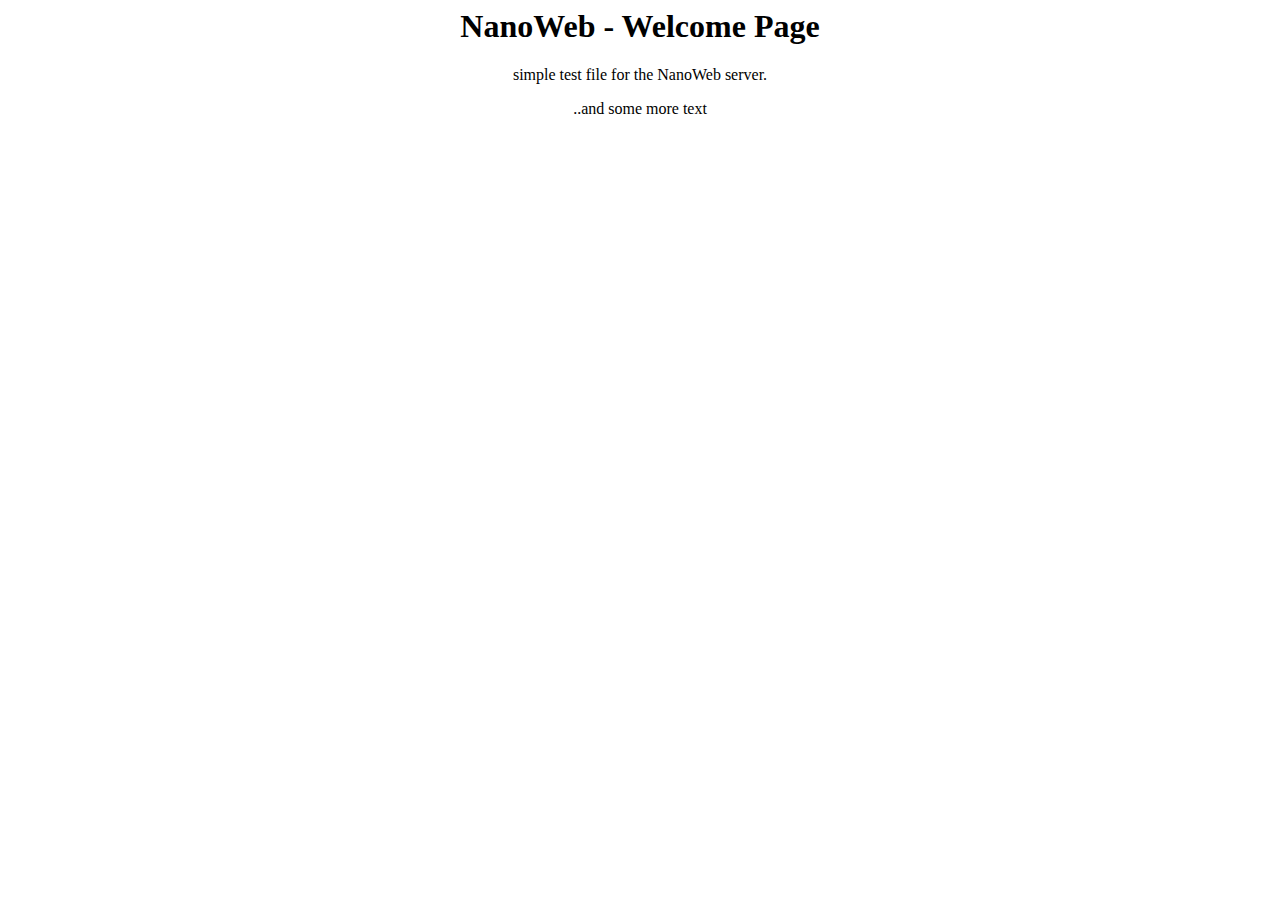
==== webroot/index.html @ 59bc9a77 "files present to nanoweb" ====
<html>
<head>
    <title>A NanoWeb test page</title>
    <link rel="stylesheet" type="test/css" href="styles/style.css"/>
</head>
<body>
    <center>
    <h1>NanoWeb - Welcome Page</h1>
    <p>simple test file for the NanoWeb server.</p>
    <p>..and some more text</p>
    </center>
</body>
</html>
---- webroot/styles/style.css ----
body {
    background-color: #000000;
    color: #C1C1C1;
}

h1 {
    color: #4A6788;
}
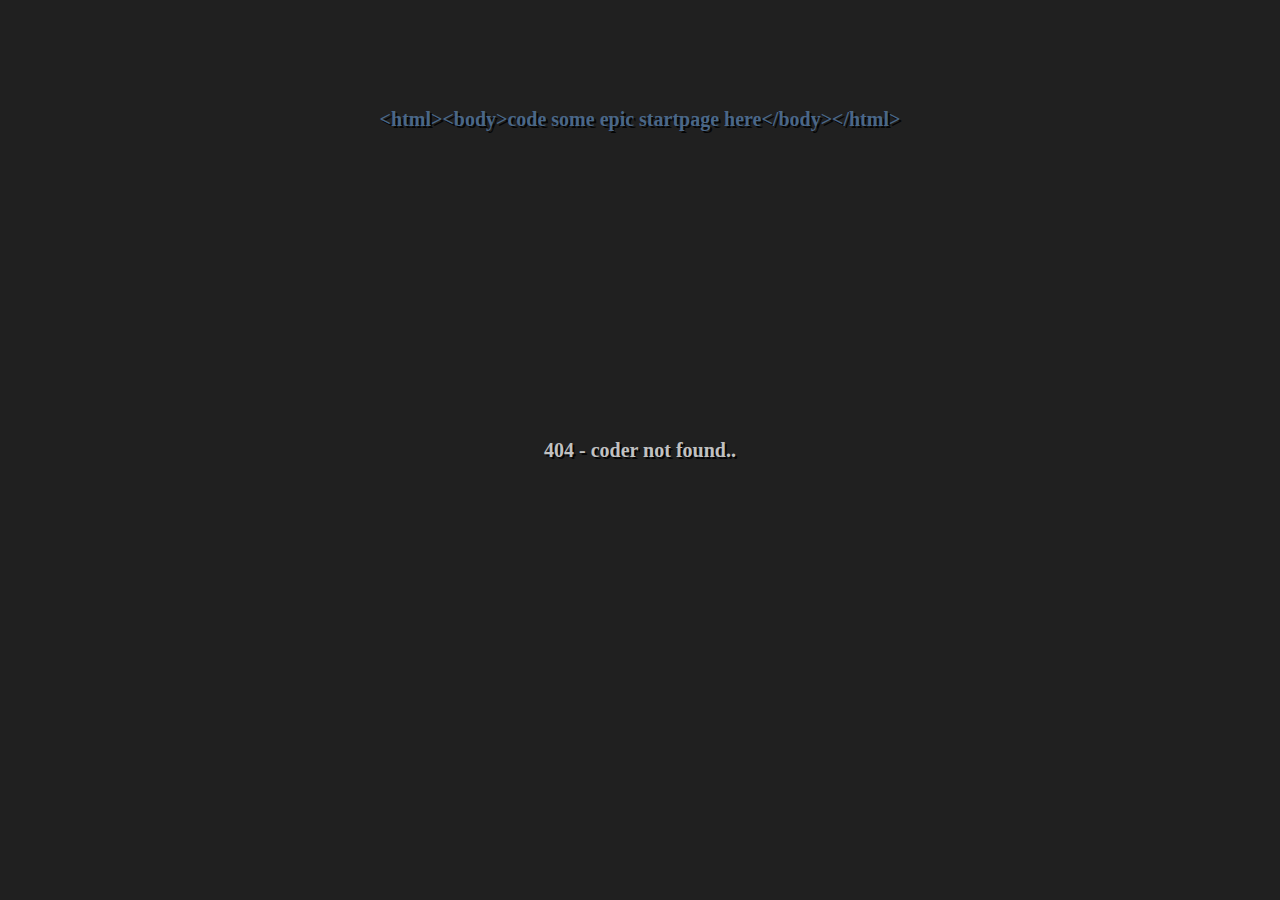
==== commit e11243d3: "." ====
--- a/webroot/index.html
+++ b/webroot/index.html
@@ -1,13 +1,12 @@
 <html>
 <head>
-    <title>A NanoWeb test page</title>
-    <link rel="stylesheet" type="test/css" href="styles/style.css"/>
+    <title>Nanoweb</title>
+    <link rel="stylesheet" type="text/css" href="styles/style.css"/>
 </head>
 <body>
-    <center>
-    <h1>NanoWeb - Welcome Page</h1>
-    <p>simple test file for the NanoWeb server.</p>
-    <p>..and some more text</p>
-    </center>
+    <div id="container">
+        <h1 class="title">&lt;html&gt;&lt;body&gt;code some epic startpage here&lt;/body&gt;&lt;/html&gt;<h1>
+        <p class="content">404  - coder not found..<p>
+    </div>
 </body>
 </html>
--- a/webroot/styles/style.css
+++ b/webroot/styles/style.css
@@ -1,8 +1,30 @@
 body {
-    background-color: #000000;
+    background-color: #202020;
     color: #C1C1C1;
+    text-shadow: 2px 2px #050505;
+}
+
+#container {
+    height: 100%;
+    width: 100%;
+}
+
+#container p {
+    color: #C1C1C1;
+    position: absolute;
+    margin: 0;
+    top: 50%;
+    left: 50%;
+    margin-right: -50%;
+    transform: translate(-50%,-50%);
 }
 
 h1 {
+    font-size: 20px;
     color: #4A6788;
 }
+
+.title {
+    padding-top: 100px;
+    text-align: center;
+}
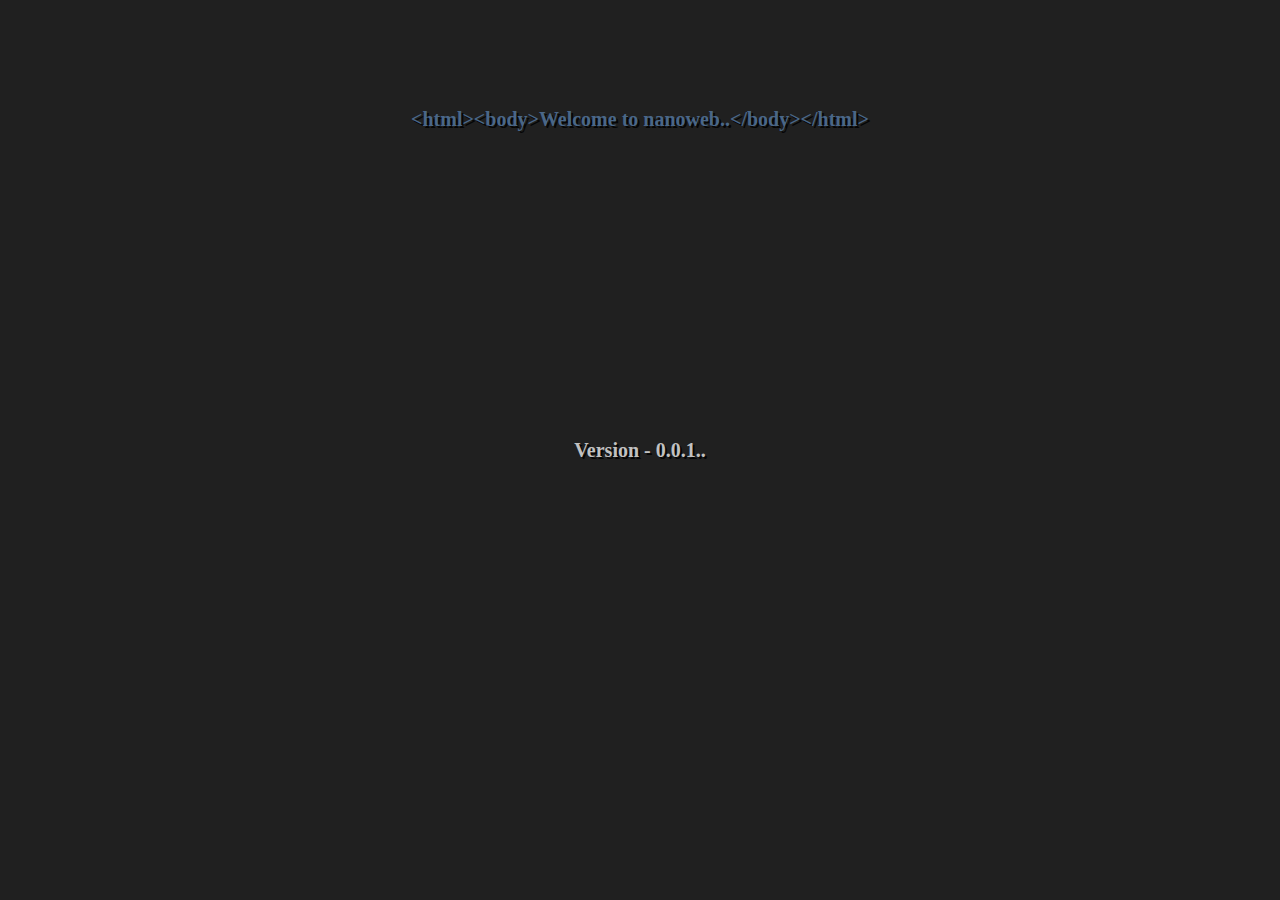
==== commit 3e8cc4a2: "update webroot" ====
--- a/webroot/index.html
+++ b/webroot/index.html
@@ -5,8 +5,8 @@
 </head>
 <body>
     <div id="container">
-        <h1 class="title">&lt;html&gt;&lt;body&gt;code some epic startpage here&lt;/body&gt;&lt;/html&gt;<h1>
-        <p class="content">404  - coder not found..<p>
+        <h1 class="title">&lt;html&gt;&lt;body&gt;Welcome to nanoweb..&lt;/body&gt;&lt;/html&gt;<h1>
+        <p class="content">Version - 0.0.1..<p>
     </div>
 </body>
 </html>
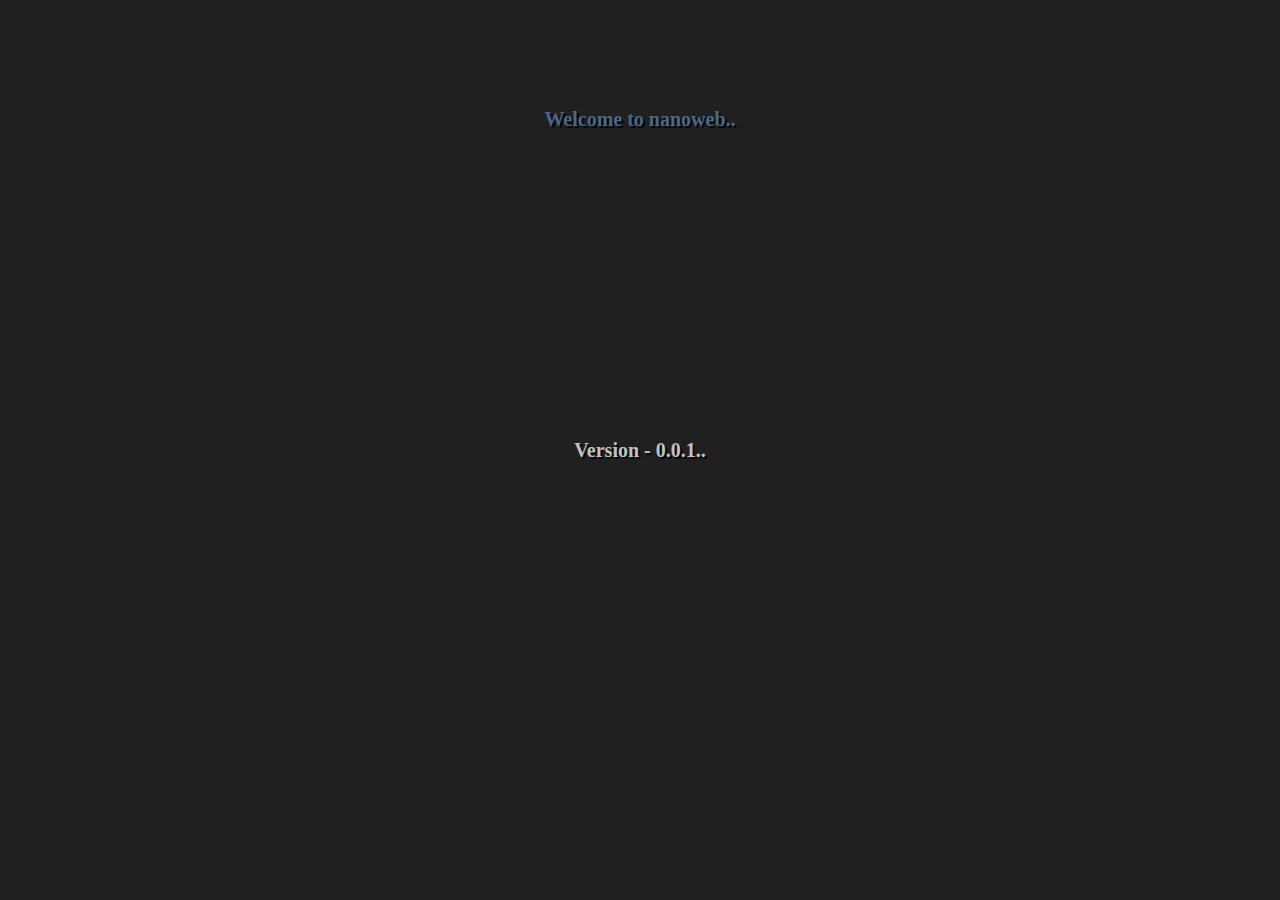
==== commit 76cb0ca0: "fix sample index file" ====
--- a/webroot/index.html
+++ b/webroot/index.html
@@ -5,7 +5,7 @@
 </head>
 <body>
     <div id="container">
-        <h1 class="title">&lt;html&gt;&lt;body&gt;Welcome to nanoweb..&lt;/body&gt;&lt;/html&gt;<h1>
+        <h1 class="title">Welcome to nanoweb..<h1>
         <p class="content">Version - 0.0.1..<p>
     </div>
 </body>
